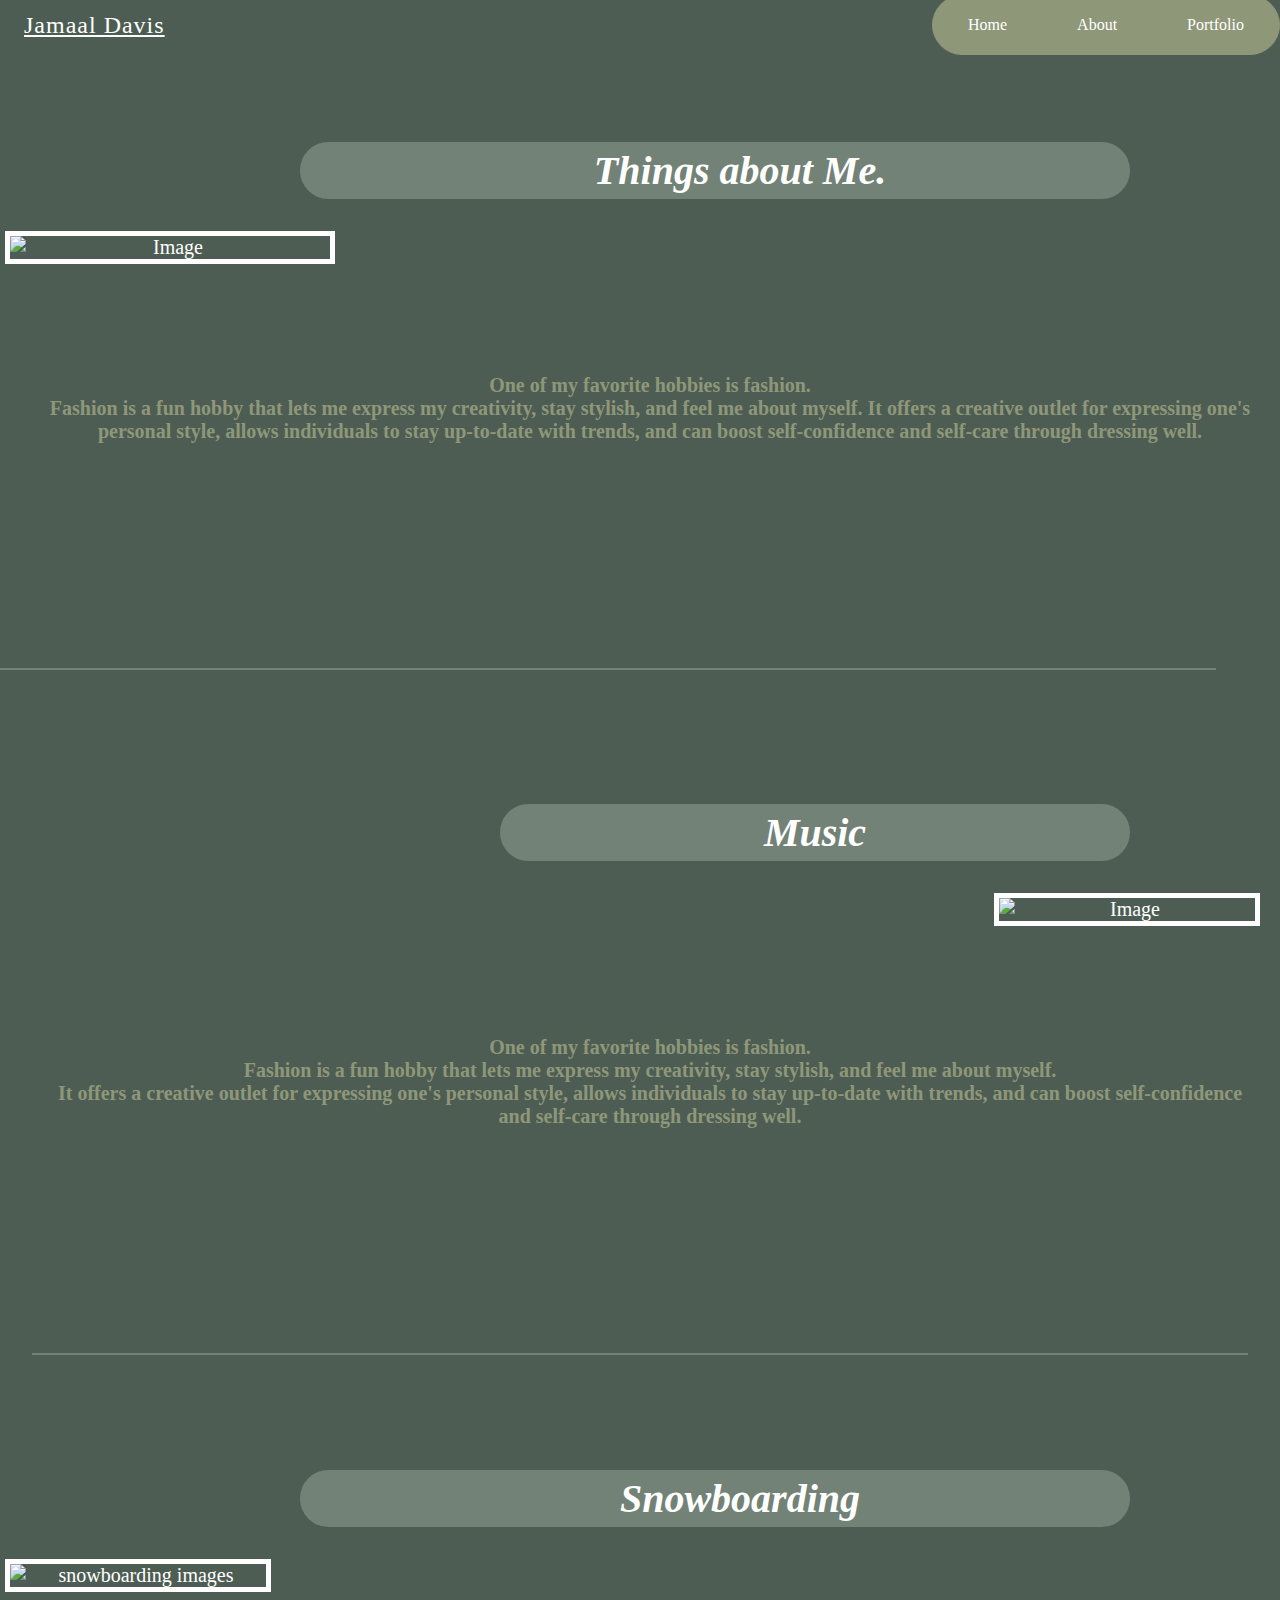
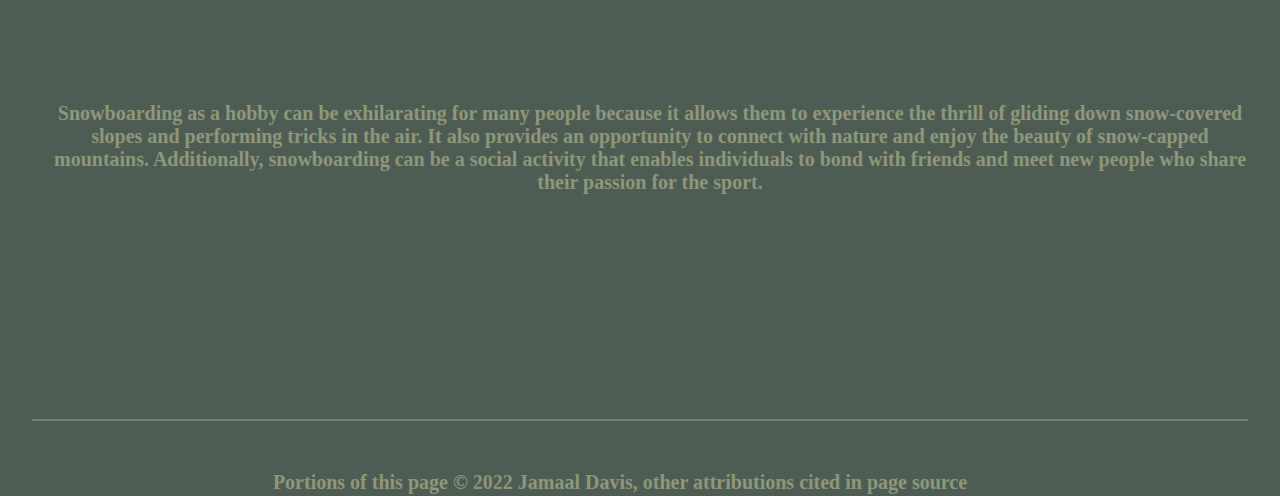
==== Personal Website/about.html @ fb7df97b "updated styling for about and home page" ====
<!DOCTYPE html>
<html lang="en">
<head>
    <meta charset="UTF-8">
    <meta http-equiv="X-UA-Compatible" content="IE=edge">
    <meta name="viewport" content="width=device-width, initial-scale=1.0">
    <title>About</title>
    <link rel="stylesheet" href="style.css" />
    <link rel="script" href="script.js" />
</head>
<body>
  <header>
    <a href="index.html" class="heading">Jamaal Davis</a>
    <ul class="navigation">
      <li><a href="index.html">Home</a></li>
      <li><a href="about.html">About</a></li>
      <li><a href="portfolio.html">Portfolio</a></li>
    </ul>
  </header>

    <div class="main-text2">
        <h1 class="sub-text2">Things about Me. </h1>
        <img class ="img-container" src="https://i.pinimg.com/originals/e5/93/83/e59383ae2b6006868f0dc5aee20bf686.jpg" alt="Image">
        <!-- -->
        <div class="text"> 
          <p>
          One of my favorite hobbies is fashion. <br>
          Fashion is a fun hobby that lets me express my creativity, stay stylish, and feel me about myself.
          It offers a creative outlet for expressing one's personal style, allows individuals to stay up-to-date with trends, and can boost self-confidence and self-care through dressing well.
        </p>
     </div>
    </div>
    
    <span class="divider-line"></span>
     <div class="main-text2">
      <h1 class="sub-text3"> Music </h1>
      <img class ="img-container2" src="https://media.discordapp.net/attachments/826546280166588486/1090261938275102720/album-chart-5w-5h-Weekly-souljajamaal_png.png?width=463&height=463" alt="Image">
      <div class="text"> 
      <p>
        One of my favorite hobbies is fashion. <br>
        Fashion is a fun hobby that lets me express my creativity, stay stylish, and feel me about myself.  <br>
        It offers a creative outlet for expressing one's personal style, allows individuals to stay up-to-date with trends, and can boost self-confidence and self-care through dressing well.
      </p>
   </div>
   
   <span class="divider-line"></span>
   <div class="main-text2">
    <h1 class="sub-text2"> Snowboarding </h1>
    <img class ="img-container3" src="https://external-content.duckduckgo.com/iu/?u=http%3A%2F%2F3.bp.blogspot.com%2F_gfXupHOEhH0%2FTOb10lYzx1I%2FAAAAAAAAS3E%2F4TLBXZyETDc%2Fs1600%2Fsnowboarding-wallpaper-9.jpg&f=1&nofb=1&ipt=c973ffe6fd06190e973aef5241302ad293e91ad05a2ddcd997b6fa8f48caac5e&ipo=images" alt="snowboarding images">
    <div class="text"> 
    <p>
      Snowboarding as a hobby can be exhilarating for many people because it allows them to experience the thrill of gliding down snow-covered slopes and performing tricks in the air. It also provides an opportunity to connect with nature and enjoy the beauty of snow-capped mountains. Additionally, snowboarding can be a social activity that enables individuals to bond with friends and meet new people who share their passion for the sport. 
    </p>
 </div>
 <span class="divider-line"></span>

      <div class="footer">
        <p>
          Portions of this page © 2022 Jamaal Davis, other attributions cited in
          page source
        </p>
        <div class="nav-footer">
          <a href="https://github.com/gulch2k" target="_blank">
            <ion-icon name="logo-github"></ion-icon
          ></a>
          <a
            href="https://www.linkedin.com/in/jamaal-davis-36a4461bb/"
            target="_blank"
          >
            <ion-icon name="logo-linkedin"></ion-icon
          ></a>
        </div>
      </div>
  
      <script
        type="module"
        src="https://unpkg.com/ionicons@7.1.0/dist/ionicons/ionicons.esm.js"
      ></script>
      <script
        nomodule
        src="https://unpkg.com/ionicons@7.1.0/dist/ionicons/ionicons.js"
      ></script>
</body>
</html>
---- Personal Website/style.css ----
html, body {
    background-color: #4d5d53;
    height: 100%;
    margin: 0;
    padding-top: 1em;

}

p {
    padding: 25px;
    display: flex;
    margin: 1em;
    margin-inline-start:0px;
    margin-inline-end: 0px;
    color: #8f9779;
    text-align: center;
    justify-content: center;
    font-weight: bold;

}


.content-container {
    min-height:calc(100%-60px);
    margin: 1em 0 1em 0;
    padding: 1em;
    position: static;
    text-align: center;
    justify-content: center;
    border-radius: 1em;
    border-color: black;
    text-align: center;
}

header {
    top: 0;
    left: 0;
    right: 0;
    height: 50px;
    position: absolute;
    display: flex;
    justify-content: space-between;
    align-items: center;
}

header .heading {
    color: white;
    font-weight: 700px;
    font-size: 1.5em;
    letter-spacing: 1px;
    margin: 1em;
    

}

header ul {
   display: flex;
   justify-content: center;
   text-align: center;
   background-color: #8f9779;
   border: solid 1px #8f9779;
   border-radius: 40px;
   margin-top: 1em;
   padding-left: 0;

}


header ul li {
    list-style: none;
    margin-left: 20px;
    margin: 20px 20px;
    font-size: 1em;
}

header ul li a {
    color: white;
    text-decoration: none;
    padding: 3px 15px;
    border-radius: 4px;
    top: -30px;
}

header ul li a:hover,
header ul li a.active {
    background:#fff;
    color:#2b1055;
}




.main-text {
    margin-top: 10%;
    text-align: center;
    position: static;
    display; fixed;
}

.main-text h1 {
    font-size: 3em;
    font-weight: 300;
    margin-block: ;
    
}

.sub-text {
    margin-left: 150px;
    font-size: 2em;
    font-weight: 600;
    color:white;
}

.footer {
    text-align: center;
    height:60px; /* height of the footer */
    position: static;
    width: 100%;
    bottom: 0;
    display: flex;
    justify-content: center;
}

.nav-footer {
    text-align: center;
    display: flex;
    justify-content: center;
    padding-top: 38px; /* padding of the footer */ 
   
}

.nav-footer a {
    color: white;
    font-size: 1.5em; 
    padding: 0 10px;
    display: inline-block;

}

.nav-footer a:hover,
.nav-footer a.active {
    color: #2b1055;
}

.nav-footer:hover {
    color: #3333;
}

img {
    float: left;
    margin: 5px;
    height: 100%;
   object-fit: cover;
   margin-right: 20px;
}

.img-container {
    justify-content: center;
    border: 5px solid;
    width: 25%;
    display: flex;
}

.img-container2 {
    border: 5px solid;
    width:20%;
    overflow: hidden;
    display: flex;
    float: right;
    clear: right;

}

.img-container3 {
    border: 5px solid;
    width:20%;
    overflow: hidden;
    display: flex;
    float: left;
    clear: right;
}

.text {
    margin: 0;
    font-size: 20px;
    padding-left: 20px;
    color:#fff;
    margin: 150px auto;
}

.main-text2 { 
    text-align: center;
    position: static;
    display: block;
    font-size: 20px;
    color:#fff;
}

.sub-text2 {
    margin-top: 110px;
    margin-left: 300px;
    margin-right:150px;
    border: 5px solid #738276;
    background-color: #738276;
    border-radius: 40px;
    font-size: 2em;
    font-weight: 600;
    color:white;
    display: flex;
    justify-content: center;
    align-items: center;
    font-style: italic;
    padding-left: 50px;
}

.sub-text3 {
    font-style: italic;
    margin-top: 130px;
    margin-left: 500px;
    margin-right: 150px;
    border: 5px solid #738276;
    background-color: #738276;
    border-radius: 40px;
    color:white;
    display: block;
    justify-content: center;

}

.divider-line {
    margin-top: 50px;
    padding: 0;
    width: 95vmax;
    height:2px;
    background-color: #738276;
    display: inline-block;

}

.divider-line2 {
    margin-top: 50px;
    padding: 0;
    width: 95vmax;
    height:2px;
    background-color: #738276;
    display: inline-block;

}

.divider-line3 {
    margin-top: 50px;
    padding: 0;
    width: 95vmax;
    height:2px;
    background-color: #738276;
    display: inline-block;

}

.quote {
    font-size: 20px;
    font-weight: 600;
    color:white;
    margin: 20px auto;
    display: flex;
    justify-content: center;
}



/* image styling for wip signs */
.img-container4 {
    object-fit: cover;
    flex-direction: row;
    flex: 1;
    justify-content: center;
    width: 25%;
    overflow: hidden;
    display: flex;
    flex-basis: 40%;
}

.img-container5 {
    width:20%;
    overflow: hidden;
    display: flex;
    float: right;
    clear: right;

}

.img-container6 {
    width:20%;
    overflow: hidden;
    display: flex;
    float: left;
    clear: right;
}
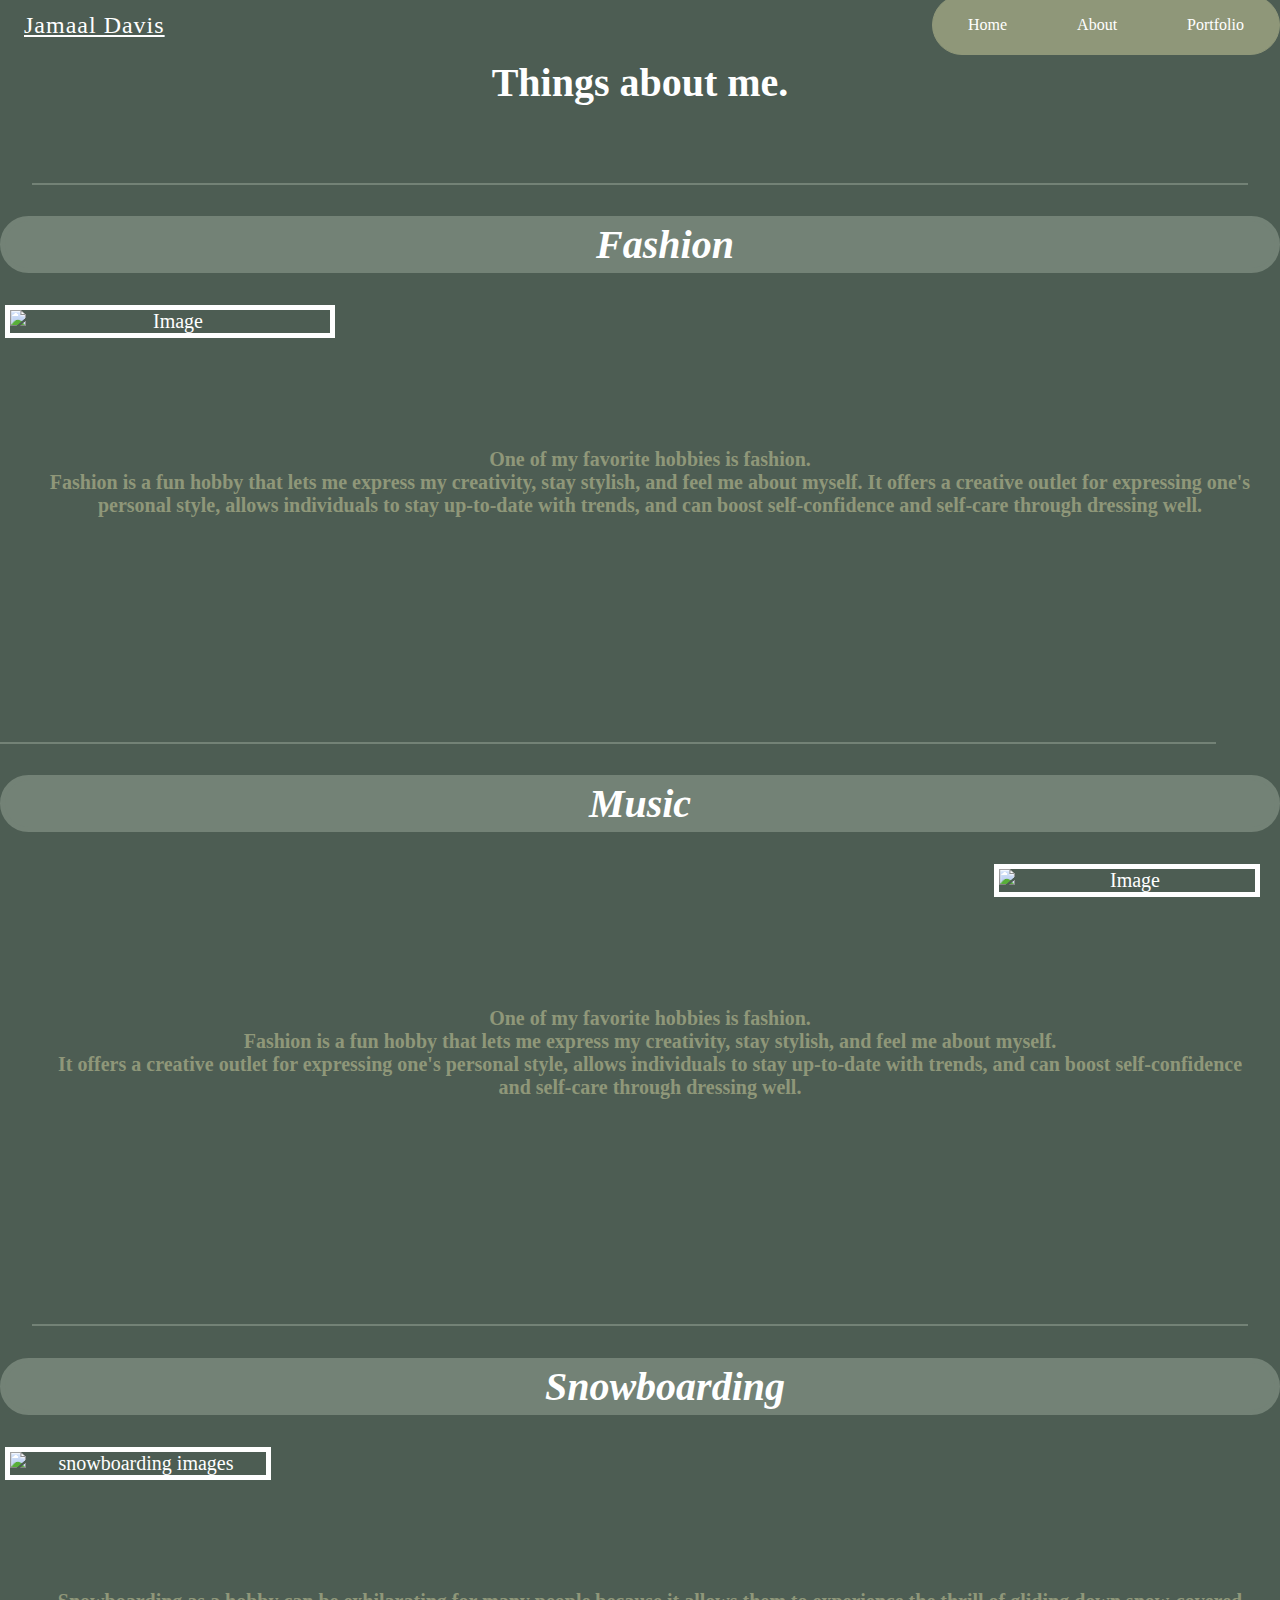
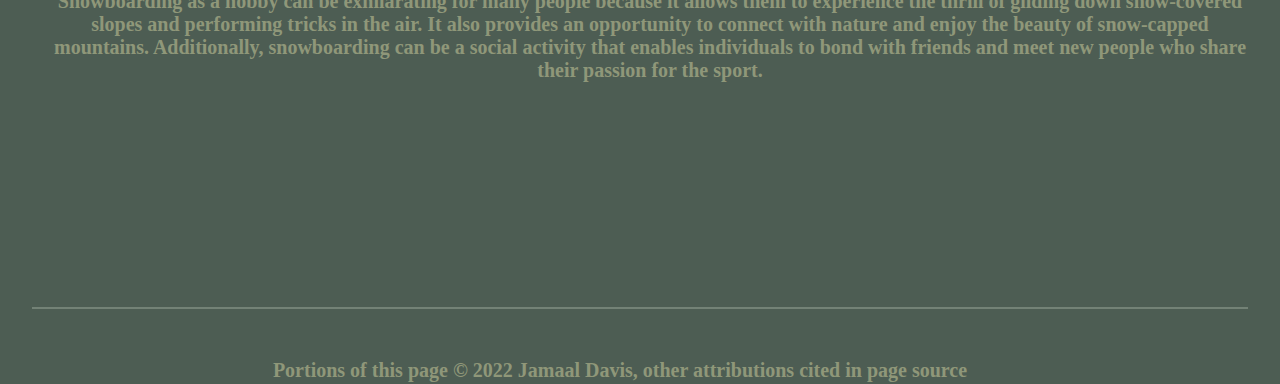
==== commit a11c0946: "updating content and styling on the about,index,style pages" ====
--- a/Personal Website/about.html
+++ b/Personal Website/about.html
@@ -19,7 +19,9 @@
   </header>
 
     <div class="main-text2">
-        <h1 class="sub-text2">Things about Me. </h1>
+      <h1> Things about me.  </h1>
+      <span class="divider-line"></span>
+        <h1 class="sub-text2">Fashion </h1>
         <img class ="img-container" src="https://i.pinimg.com/originals/e5/93/83/e59383ae2b6006868f0dc5aee20bf686.jpg" alt="Image">
         <!-- -->
         <div class="text"> 
--- a/Personal Website/style.css
+++ b/Personal Website/style.css
@@ -94,21 +94,43 @@
     margin-top: 10%;
     text-align: center;
     position: static;
-    display; fixed;
+    display: fixed;
 }
 
 .main-text h1 {
     font-size: 3em;
     font-weight: 300;
-    margin-block: ;
-    
 }
 
 .sub-text {
-    margin-left: 150px;
     font-size: 2em;
     font-weight: 600;
     color:white;
+}
+
+.sub-text2 {
+    border: 5px solid #738276;
+    background-color: #738276;
+    border-radius: 40px;
+    font-size: 2em;
+    font-weight: 600;
+    color:white;
+    display: flex;
+    justify-content: center;
+    align-items: center;
+    font-style: italic;
+    padding-left: 50px;
+}
+
+.sub-text3 {
+    font-style: italic;
+    border: 5px solid #738276;
+    background-color: #738276;
+    border-radius: 40px;
+    color:white;
+    display: block;
+    justify-content: center;
+
 }
 
 .footer {
@@ -180,6 +202,37 @@
     clear: right;
 }
 
+/* image styling for wip signs */
+.img-container4 {
+    object-fit: cover;
+    flex-direction: row;
+    flex: 1;
+    justify-content: center;
+    width: 25%;
+    overflow: hidden;
+    display: flex;
+    flex-basis: 40%;
+}
+
+/* image styling for wip signs */
+.img-container5 {
+    width:20%;
+    overflow: hidden;
+    display: flex;
+    float: right;
+    clear: right;
+
+}
+
+/* image styling for wip signs */
+.img-container6 {
+    width:20%;
+    overflow: hidden;
+    display: flex;
+    float: left;
+    clear: right;
+}
+
 .text {
     margin: 0;
     font-size: 20px;
@@ -196,36 +249,7 @@
     color:#fff;
 }
 
-.sub-text2 {
-    margin-top: 110px;
-    margin-left: 300px;
-    margin-right:150px;
-    border: 5px solid #738276;
-    background-color: #738276;
-    border-radius: 40px;
-    font-size: 2em;
-    font-weight: 600;
-    color:white;
-    display: flex;
-    justify-content: center;
-    align-items: center;
-    font-style: italic;
-    padding-left: 50px;
-}
-
-.sub-text3 {
-    font-style: italic;
-    margin-top: 130px;
-    margin-left: 500px;
-    margin-right: 150px;
-    border: 5px solid #738276;
-    background-color: #738276;
-    border-radius: 40px;
-    color:white;
-    display: block;
-    justify-content: center;
-
-}
+
 
 .divider-line {
     margin-top: 50px;
@@ -268,31 +292,3 @@
 
 
 
-/* image styling for wip signs */
-.img-container4 {
-    object-fit: cover;
-    flex-direction: row;
-    flex: 1;
-    justify-content: center;
-    width: 25%;
-    overflow: hidden;
-    display: flex;
-    flex-basis: 40%;
-}
-
-.img-container5 {
-    width:20%;
-    overflow: hidden;
-    display: flex;
-    float: right;
-    clear: right;
-
-}
-
-.img-container6 {
-    width:20%;
-    overflow: hidden;
-    display: flex;
-    float: left;
-    clear: right;
-}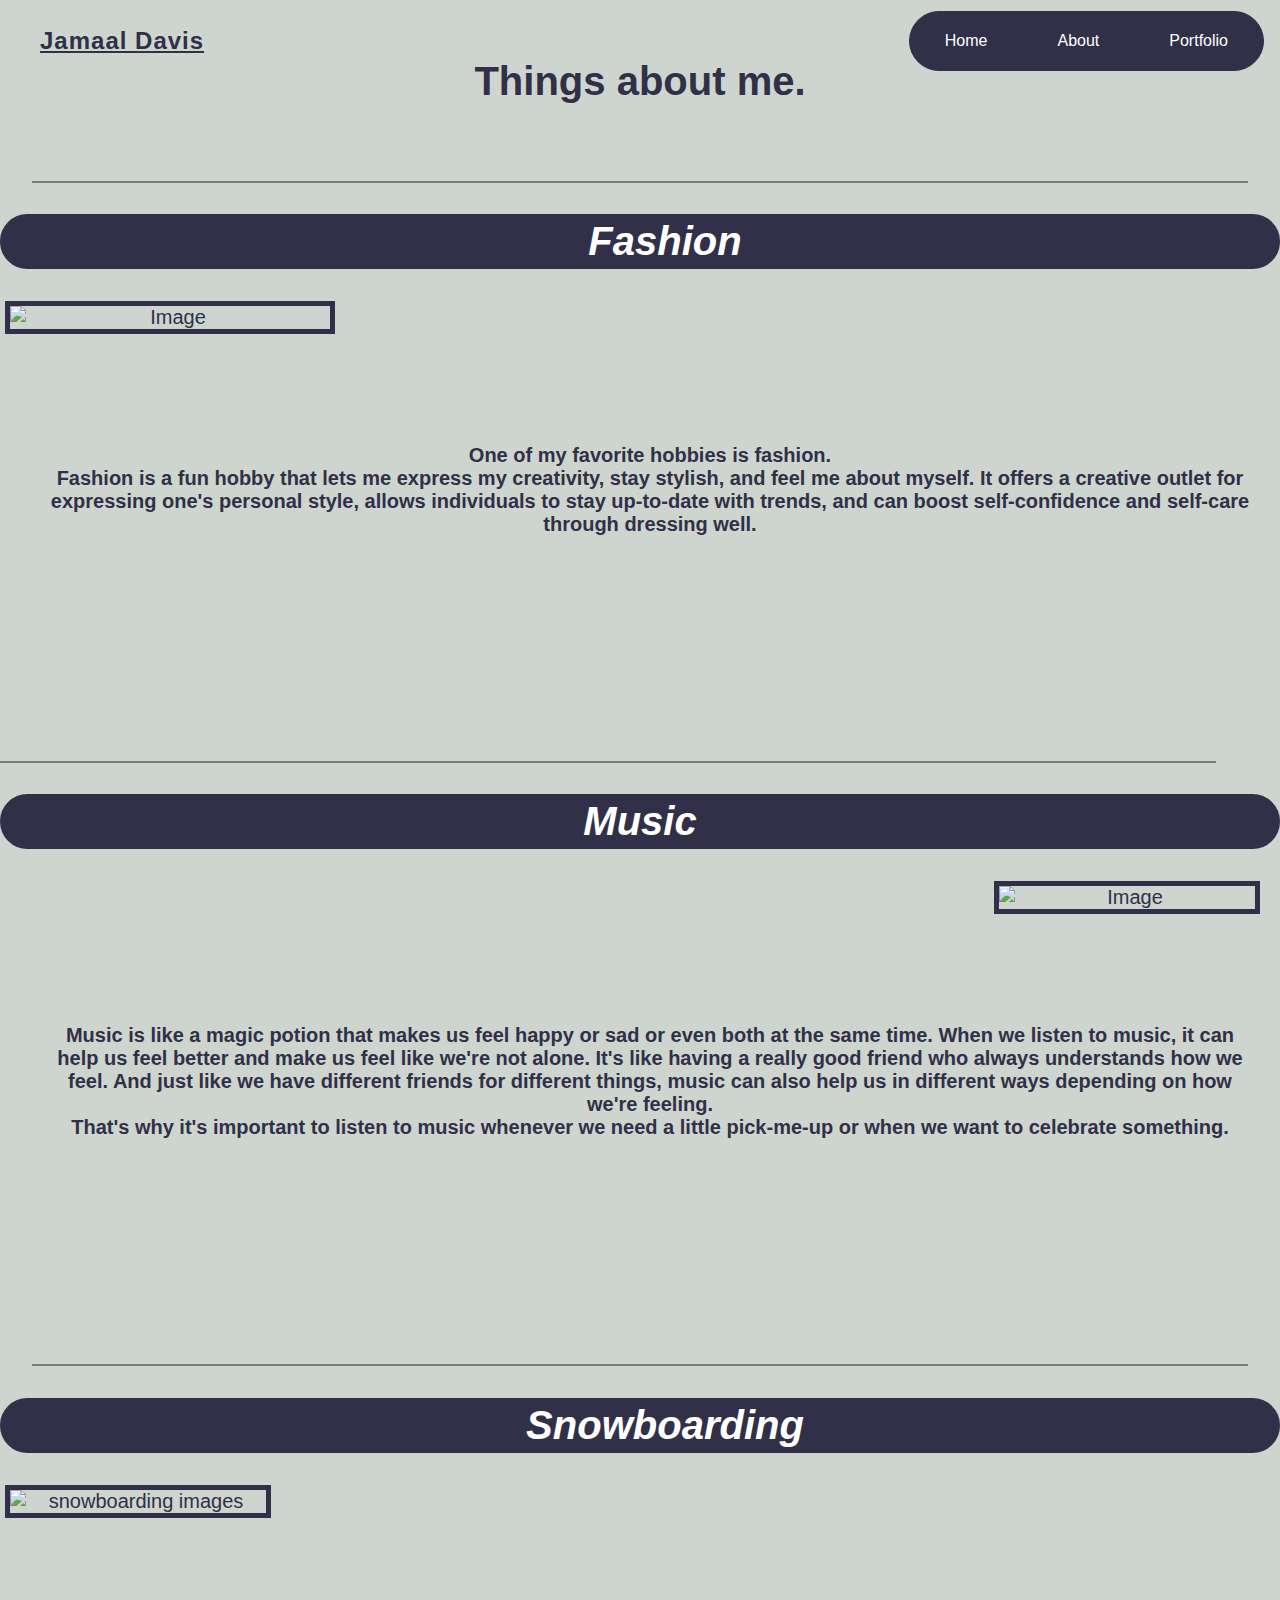
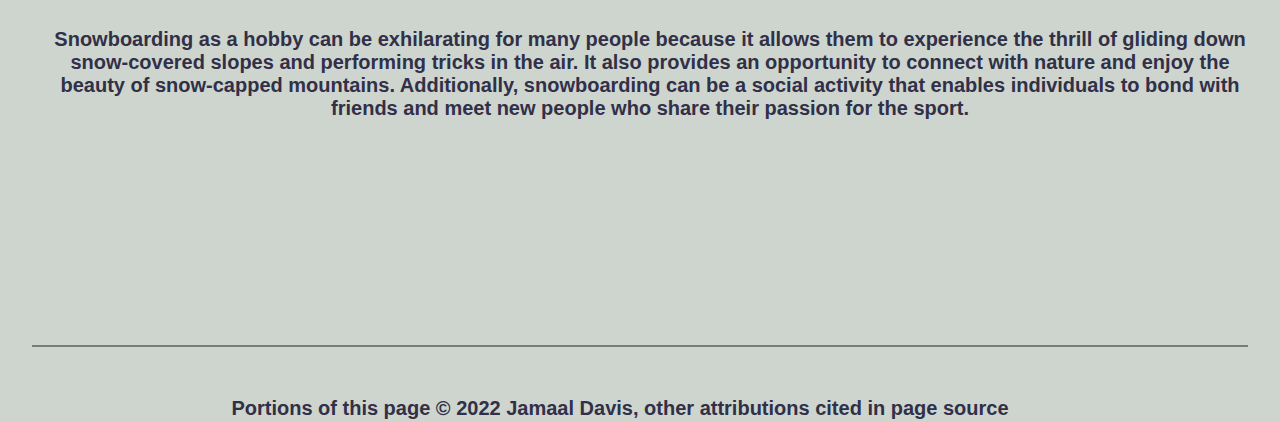
==== commit 7ec27ba7: "updating styling and added new contet for music about page" ====
--- a/Personal Website/about.html
+++ b/Personal Website/about.html
@@ -6,7 +6,6 @@
     <meta name="viewport" content="width=device-width, initial-scale=1.0">
     <title>About</title>
     <link rel="stylesheet" href="style.css" />
-    <link rel="script" href="script.js" />
 </head>
 <body>
   <header>
@@ -39,9 +38,8 @@
       <img class ="img-container2" src="https://media.discordapp.net/attachments/826546280166588486/1090261938275102720/album-chart-5w-5h-Weekly-souljajamaal_png.png?width=463&height=463" alt="Image">
       <div class="text"> 
       <p>
-        One of my favorite hobbies is fashion. <br>
-        Fashion is a fun hobby that lets me express my creativity, stay stylish, and feel me about myself.  <br>
-        It offers a creative outlet for expressing one's personal style, allows individuals to stay up-to-date with trends, and can boost self-confidence and self-care through dressing well.
+        Music is like a magic potion that makes us feel happy or sad or even both at the same time. When we listen to music, it can help us feel better and make us feel like we're not alone. It's like having a really good friend who always understands how we feel. And just like we have different friends for different things, music can also help us in different ways depending on how we're feeling. <br>
+        That's why it's important to listen to music whenever we need a little pick-me-up or when we want to celebrate something.
       </p>
    </div>
    
--- a/Personal Website/style.css
+++ b/Personal Website/style.css
@@ -1,24 +1,20 @@
 html, body {
-    background-color: #4d5d53;
+    background-color: #ced5ce;
     height: 100%;
     margin: 0;
     padding-top: 1em;
+    font-family: Arial, sans-serif;
+    font-size: 1rem;
 
 }
 
 p {
     padding: 25px;
-    display: flex;
-    margin: 1em;
-    margin-inline-start:0px;
-    margin-inline-end: 0px;
-    color: #8f9779;
-    text-align: center;
-    justify-content: center;
+    color: #313048;
+    text-align: center;
     font-weight: bold;
 
 }
-
 
 .content-container {
     min-height:calc(100%-60px);
@@ -32,20 +28,23 @@
     text-align: center;
 }
 
+
+
 header {
+    padding: 1rem;
+    height: 50px;
+    position: absolute;
     top: 0;
     left: 0;
     right: 0;
-    height: 50px;
-    position: absolute;
     display: flex;
     justify-content: space-between;
     align-items: center;
 }
 
 header .heading {
-    color: white;
-    font-weight: 700px;
+    color: #313048;
+    font-weight: bold;
     font-size: 1.5em;
     letter-spacing: 1px;
     margin: 1em;
@@ -57,8 +56,8 @@
    display: flex;
    justify-content: center;
    text-align: center;
-   background-color: #8f9779;
-   border: solid 1px #8f9779;
+   background-color: #313048;
+   border: solid 1px #313048;
    border-radius: 40px;
    margin-top: 1em;
    padding-left: 0;
@@ -87,9 +86,6 @@
     color:#2b1055;
 }
 
-
-
-
 .main-text {
     margin-top: 10%;
     text-align: center;
@@ -105,12 +101,12 @@
 .sub-text {
     font-size: 2em;
     font-weight: 600;
-    color:white;
+    color:#313048;
 }
 
 .sub-text2 {
-    border: 5px solid #738276;
-    background-color: #738276;
+    border: 5px solid #313048;
+    background-color: #313048;
     border-radius: 40px;
     font-size: 2em;
     font-weight: 600;
@@ -124,8 +120,8 @@
 
 .sub-text3 {
     font-style: italic;
-    border: 5px solid #738276;
-    background-color: #738276;
+    border: 5px solid #313048;
+    background-color: #313048;
     border-radius: 40px;
     color:white;
     display: block;
@@ -148,11 +144,11 @@
     display: flex;
     justify-content: center;
     padding-top: 38px; /* padding of the footer */ 
-   
+
 }
 
 .nav-footer a {
-    color: white;
+    color: #313048;
     font-size: 1.5em; 
     padding: 0 10px;
     display: inline-block;
@@ -161,11 +157,7 @@
 
 .nav-footer a:hover,
 .nav-footer a.active {
-    color: #2b1055;
-}
-
-.nav-footer:hover {
-    color: #3333;
+    color: white;
 }
 
 img {
@@ -237,7 +229,7 @@
     margin: 0;
     font-size: 20px;
     padding-left: 20px;
-    color:#fff;
+    color:#313048;;
     margin: 150px auto;
 }
 
@@ -246,7 +238,7 @@
     position: static;
     display: block;
     font-size: 20px;
-    color:#fff;
+    color:#313048;
 }
 
 
@@ -284,7 +276,7 @@
 .quote {
     font-size: 20px;
     font-weight: 600;
-    color:white;
+    color:#313048;
     margin: 20px auto;
     display: flex;
     justify-content: center;
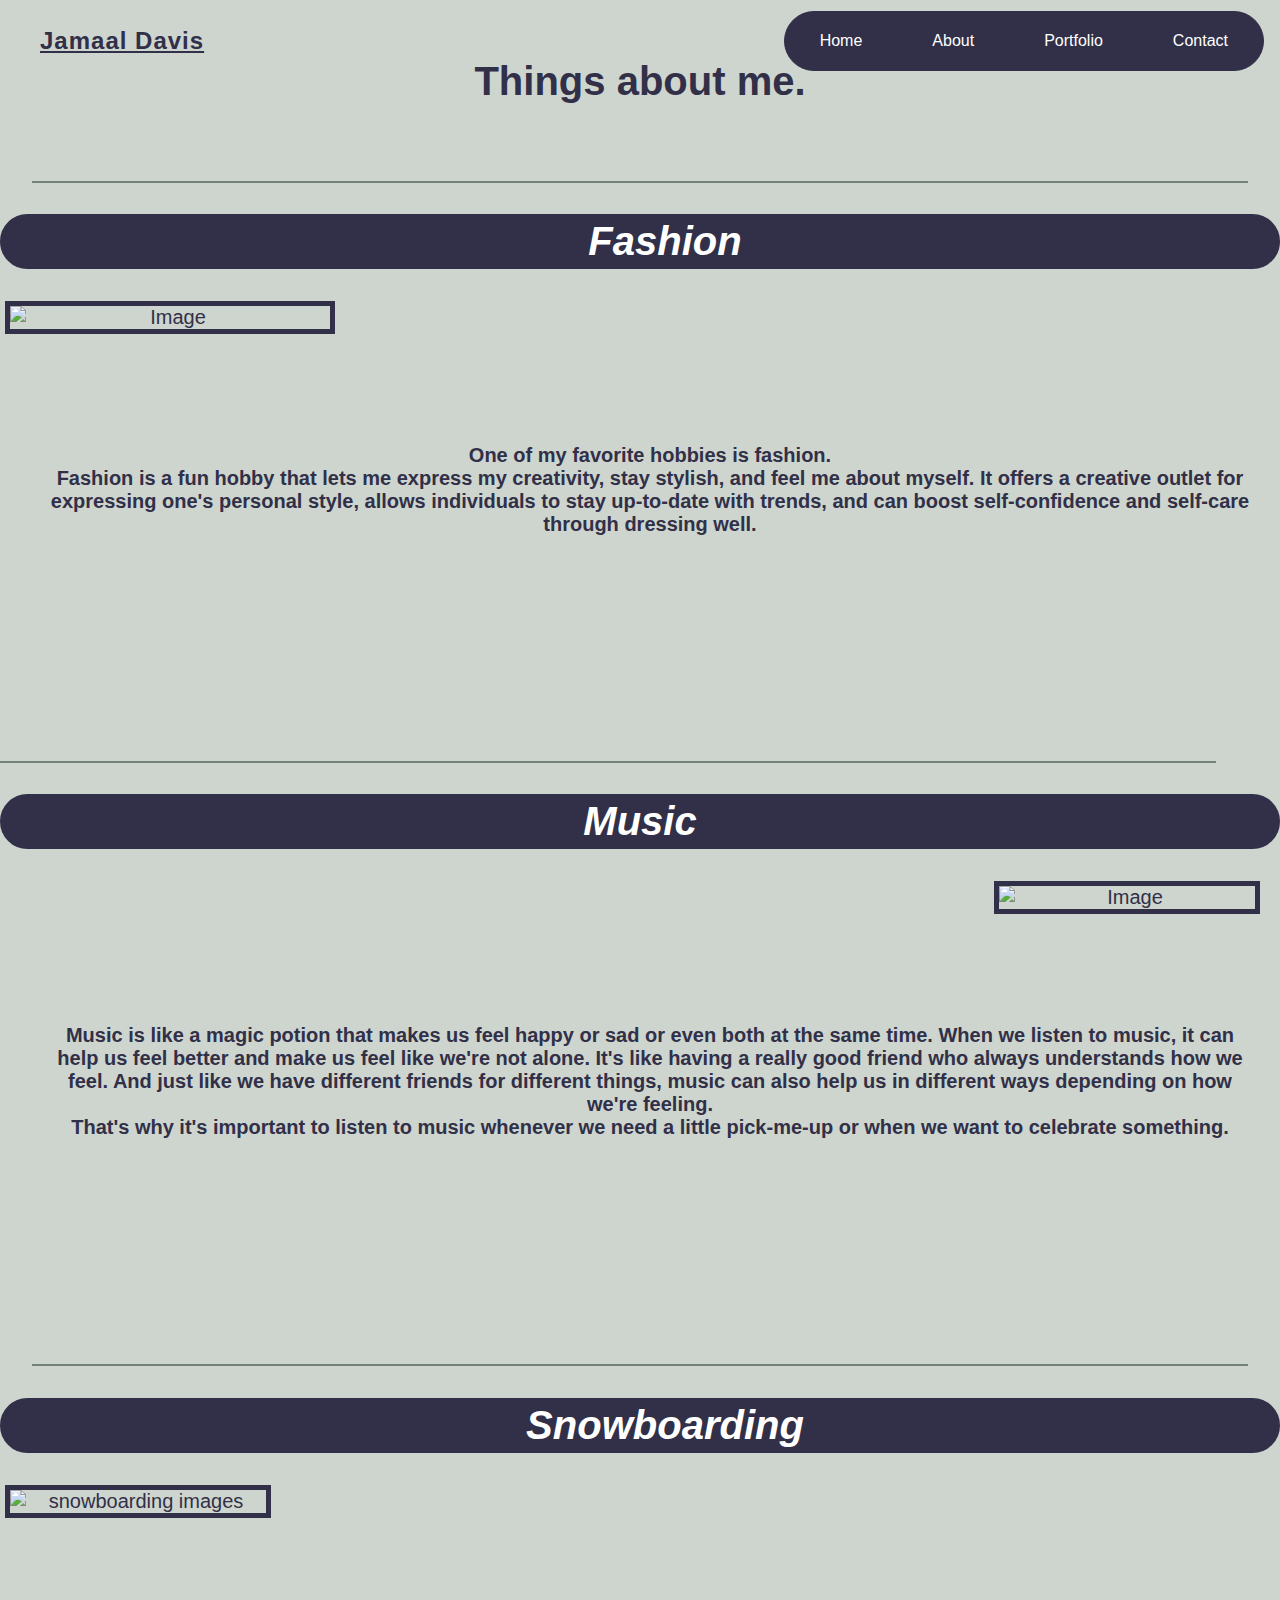
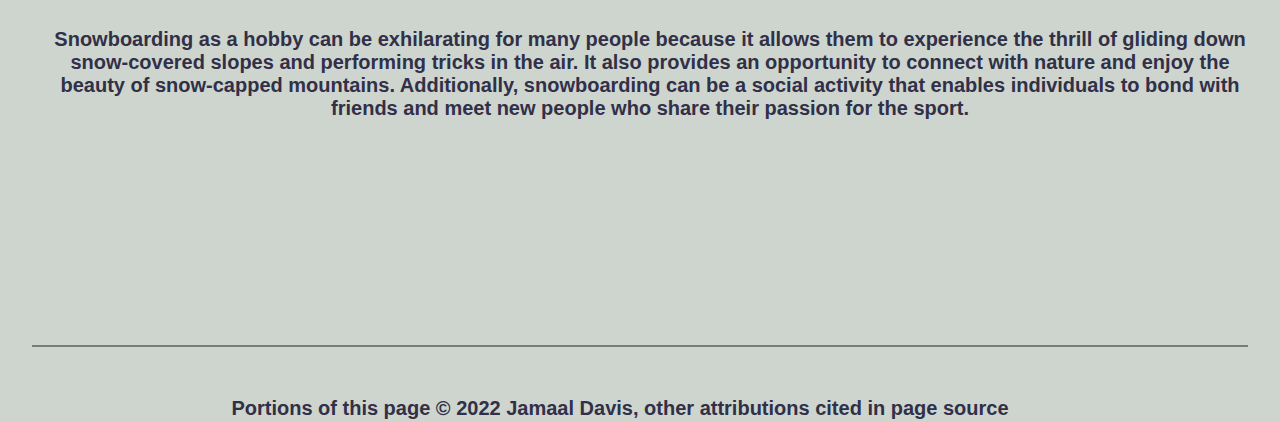
==== commit e101423d: "updating styling for all pages, added a contact button in nav bar, added styling to the form" ====
--- a/Personal Website/about.html
+++ b/Personal Website/about.html
@@ -14,6 +14,7 @@
       <li><a href="index.html">Home</a></li>
       <li><a href="about.html">About</a></li>
       <li><a href="portfolio.html">Portfolio</a></li>
+      <li><a href="contact.html">Contact</a></li>
     </ul>
   </header>
 
--- a/Personal Website/style.css
+++ b/Personal Website/style.css
@@ -282,5 +282,21 @@
     justify-content: center;
 }
 
-
-
+form {
+    margin-left: 50%
+    align-items: center;
+    justify-content: center;
+    display: grid;
+    max-width: 50%;
+}
+
+.contact-Header {
+    align-items: center;
+    justify-content: center;
+    display: flex;
+    margin-top: 50px;
+    margin-left: 20px;
+    
+}
+
+
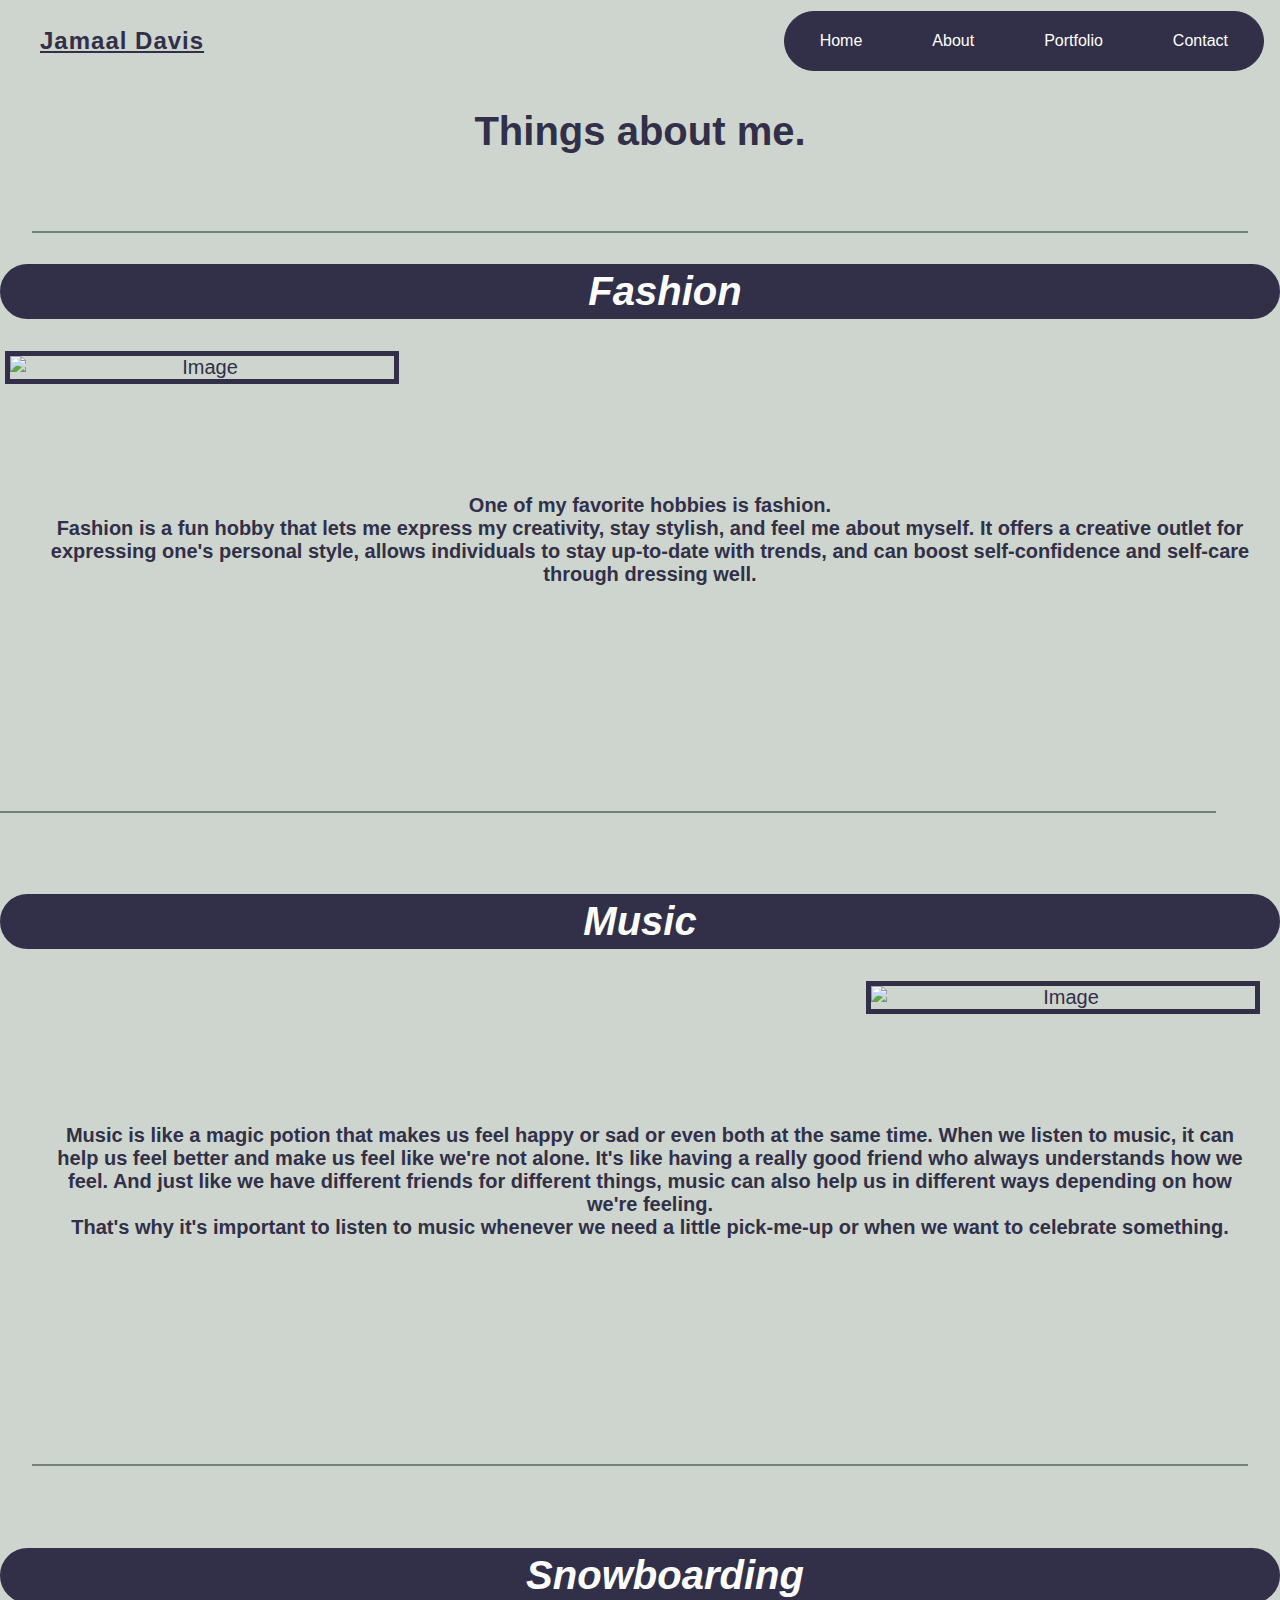
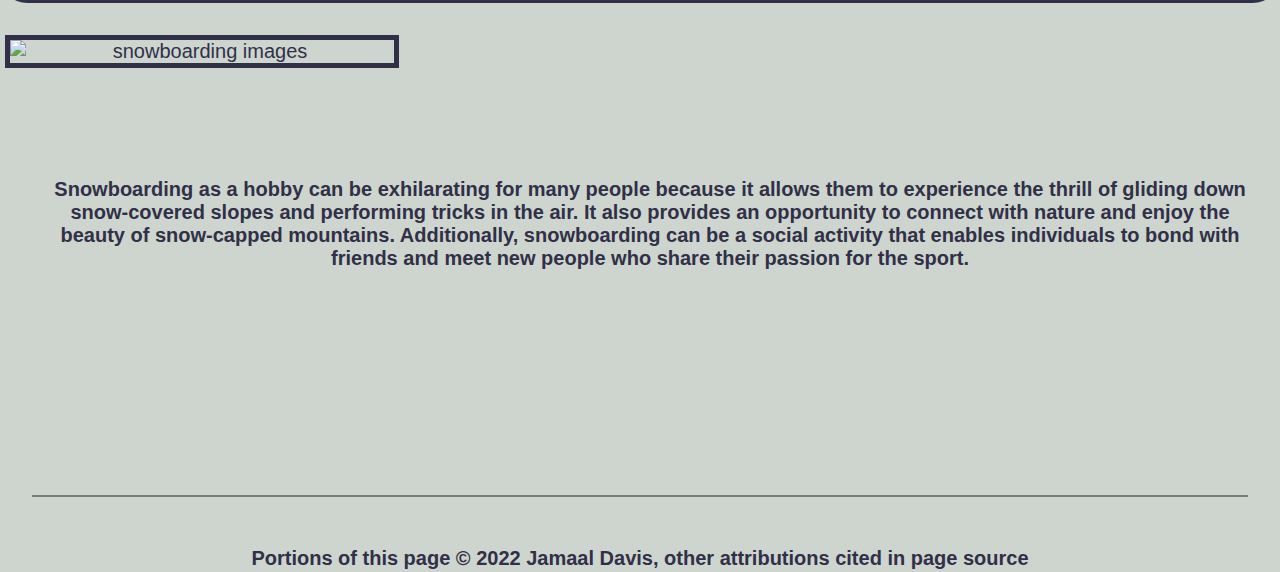
==== commit 01074005: "updating media queries styling" ====
--- a/Personal Website/about.html
+++ b/Personal Website/about.html
@@ -55,11 +55,10 @@
  </div>
  <span class="divider-line"></span>
 
-      <div class="footer">
-        <p>
+      <div class="footer-container">
+        <p class="footer-text">
           Portions of this page © 2022 Jamaal Davis, other attributions cited in
-          page source
-        </p>
+          page source</p>
         <div class="nav-footer">
           <a href="https://github.com/gulch2k" target="_blank">
             <ion-icon name="logo-github"></ion-icon
--- a/Personal Website/style.css
+++ b/Personal Website/style.css
@@ -1,302 +1,358 @@
-html, body {
-    background-color: #ced5ce;
-    height: 100%;
-    margin: 0;
-    padding-top: 1em;
-    font-family: Arial, sans-serif;
-    font-size: 1rem;
-
+html,
+body {
+  background-color: #ced5ce;
+  height: 100%;
+  padding: 0;
+  margin: 0;
+  padding-top: 1em;
+  font-family: Arial, sans-serif;
+  font-size: 1rem;
 }
 
 p {
-    padding: 25px;
-    color: #313048;
-    text-align: center;
-    font-weight: bold;
-
+  
+  padding: 25px;
+  color: #313048;
+  text-align: center;
+  font-weight: bold;
 }
 
 .content-container {
-    min-height:calc(100%-60px);
-    margin: 1em 0 1em 0;
-    padding: 1em;
-    position: static;
-    text-align: center;
-    justify-content: center;
-    border-radius: 1em;
-    border-color: black;
-    text-align: center;
-}
-
-
+  min-height: calc(100%-60px);
+  margin: 1em 0 1em 0;
+  padding: 1em;
+  position: static;
+  text-align: center;
+  justify-content: center;
+  border-radius: 1em;
+  border-color: black;
+  text-align: center;
+}
 
 header {
-    padding: 1rem;
-    height: 50px;
-    position: absolute;
-    top: 0;
-    left: 0;
-    right: 0;
-    display: flex;
-    justify-content: space-between;
-    align-items: center;
+  padding: 1rem;
+  height: 50px;
+  position: absolute;
+  top: 0;
+  left: 0;
+  right: 0;
+  display: flex;
+  justify-content: space-between;
+  align-items: center;
 }
 
 header .heading {
-    color: #313048;
-    font-weight: bold;
-    font-size: 1.5em;
-    letter-spacing: 1px;
-    margin: 1em;
-    
-
+  color: #313048;
+  font-weight: bold;
+  font-size: 1.5em;
+  letter-spacing: 1px;
+  margin: 1em;
 }
 
 header ul {
-   display: flex;
-   justify-content: center;
-   text-align: center;
-   background-color: #313048;
-   border: solid 1px #313048;
-   border-radius: 40px;
-   margin-top: 1em;
-   padding-left: 0;
-
-}
-
+  display: flex;
+  justify-content: center;
+  text-align: center;
+  background-color: #313048;
+  border: solid 1px #313048;
+  border-radius: 40px;
+  margin-top: 1em;
+  padding-left: 0;
+}
 
 header ul li {
-    list-style: none;
-    margin-left: 20px;
-    margin: 20px 20px;
-    font-size: 1em;
+  list-style: none;
+  margin-left: 20px;
+  margin: 20px 20px;
+  font-size: 1em;
 }
 
 header ul li a {
-    color: white;
-    text-decoration: none;
-    padding: 3px 15px;
-    border-radius: 4px;
-    top: -30px;
+  color: white;
+  text-decoration: none;
+  padding: 3px 15px;
+  border-radius: 4px;
+  top: -30px;
 }
 
 header ul li a:hover,
 header ul li a.active {
-    background:#fff;
-    color:#2b1055;
+  background: #fff;
+  color: #2b1055;
 }
 
 .main-text {
-    margin-top: 10%;
-    text-align: center;
-    position: static;
-    display: fixed;
+  margin-top: 10%;
+  text-align: center;
+  position: static;
+  display: fixed;
 }
 
 .main-text h1 {
-    font-size: 3em;
-    font-weight: 300;
+  font-size: 3em;
+  font-weight: 300;
 }
 
 .sub-text {
-    font-size: 2em;
-    font-weight: 600;
-    color:#313048;
+  font-size: 2em;
+  font-weight: 600;
+  color: #313048;
 }
 
 .sub-text2 {
-    border: 5px solid #313048;
-    background-color: #313048;
-    border-radius: 40px;
-    font-size: 2em;
-    font-weight: 600;
-    color:white;
-    display: flex;
-    justify-content: center;
-    align-items: center;
-    font-style: italic;
-    padding-left: 50px;
+  border: 5px solid #313048;
+  background-color: #313048;
+  border-radius: 40px;
+  font-size: 2em;
+  font-weight: 600;
+  color: white;
+  display: flex;
+  justify-content: center;
+  align-items: center;
+  font-style: italic;
+  padding-left: 50px;
 }
 
 .sub-text3 {
-    font-style: italic;
-    border: 5px solid #313048;
-    background-color: #313048;
-    border-radius: 40px;
-    color:white;
-    display: block;
-    justify-content: center;
-
-}
-
-.footer {
-    text-align: center;
-    height:60px; /* height of the footer */
-    position: static;
-    width: 100%;
-    bottom: 0;
-    display: flex;
-    justify-content: center;
+  font-style: italic;
+  border: 5px solid #313048;
+  background-color: #313048;
+  border-radius: 40px;
+  color: white;
+  display: block;
+  justify-content: center;
+}
+
+.footer-container {
+  text-align: center;
+  height: 60px; /* height of the footer */
+  position: static;
+  width: 100%;
+  bottom: 0;
+  display: flex;
+  justify-content: center;
 }
 
 .nav-footer {
-    text-align: center;
-    display: flex;
-    justify-content: center;
-    padding-top: 38px; /* padding of the footer */ 
-
+  text-align: center;
+  display: flex;
+  justify-content: center;
+  padding-top: 38px; /* padding of the footer */
 }
 
 .nav-footer a {
-    color: #313048;
-    font-size: 1.5em; 
-    padding: 0 10px;
-    display: inline-block;
-
+  color: #313048;
+  font-size: 1.5em;
+  padding: 0 10px;
+  display: inline-block;
 }
 
 .nav-footer a:hover,
 .nav-footer a.active {
-    color: white;
+  color: white;
 }
 
 img {
-    float: left;
-    margin: 5px;
-    height: 100%;
-   object-fit: cover;
-   margin-right: 20px;
+  float: left;
+  margin: 5px;
+  height: 100%;
+  object-fit: cover;
+  margin-right: 20px;
 }
 
 .img-container {
-    justify-content: center;
-    border: 5px solid;
-    width: 25%;
-    display: flex;
+    align-items: center;
+  justify-content: center;
+  border: 5px solid;
+  width: 25%;
+  display: flex;
 }
 
 .img-container2 {
-    border: 5px solid;
-    width:20%;
-    overflow: hidden;
-    display: flex;
-    float: right;
-    clear: right;
-
+  border: 5px solid;
+  width: 20%;
+  overflow: hidden;
+  display: flex;
+  float: right;
+  clear: right;
 }
 
 .img-container3 {
-    border: 5px solid;
-    width:20%;
-    overflow: hidden;
-    display: flex;
-    float: left;
-    clear: right;
+  border: 5px solid;
+  width: 20%;
+  overflow: hidden;
+  display: flex;
+  float: left;
+  clear: right;
 }
 
 /* image styling for wip signs */
 .img-container4 {
-    object-fit: cover;
-    flex-direction: row;
-    flex: 1;
-    justify-content: center;
-    width: 25%;
-    overflow: hidden;
-    display: flex;
-    flex-basis: 40%;
+  object-fit: cover;
+  flex-direction: row;
+  flex: 1;
+  justify-content: center;
+  width: 25%;
+  overflow: hidden;
+  display: flex;
+  flex-basis: 40%;
 }
 
 /* image styling for wip signs */
 .img-container5 {
-    width:20%;
-    overflow: hidden;
-    display: flex;
-    float: right;
-    clear: right;
-
+  width: 20%;
+  overflow: hidden;
+  display: flex;
+  float: right;
+  clear: right;
 }
 
 /* image styling for wip signs */
 .img-container6 {
-    width:20%;
-    overflow: hidden;
-    display: flex;
-    float: left;
-    clear: right;
+  width: 20%;
+  overflow: hidden;
+  display: flex;
+  float: left;
+  clear: right;
 }
 
 .text {
-    margin: 0;
-    font-size: 20px;
-    padding-left: 20px;
-    color:#313048;;
-    margin: 150px auto;
-}
-
-.main-text2 { 
-    text-align: center;
-    position: static;
-    display: block;
-    font-size: 20px;
-    color:#313048;
-}
-
-
+  margin: 0;
+  font-size: 20px;
+  padding-left: 20px;
+  color: #313048;
+  margin: 150px auto;
+}
+
+.main-text2 {
+  text-align: center;
+  position: static;
+  display: block;
+  font-size: 20px;
+  color: #313048;
+}
 
 .divider-line {
-    margin-top: 50px;
-    padding: 0;
-    width: 95vmax;
-    height:2px;
-    background-color: #738276;
-    display: inline-block;
-
+  margin-top: 50px;
+  padding: 0;
+  width: 95vmax;
+  height: 2px;
+  background-color: #738276;
+  display: inline-block;
 }
 
 .divider-line2 {
-    margin-top: 50px;
-    padding: 0;
-    width: 95vmax;
-    height:2px;
-    background-color: #738276;
-    display: inline-block;
-
+  margin-top: 50px;
+  padding: 0;
+  width: 95vmax;
+  height: 2px;
+  background-color: #738276;
+  display: inline-block;
 }
 
 .divider-line3 {
-    margin-top: 50px;
-    padding: 0;
-    width: 95vmax;
-    height:2px;
-    background-color: #738276;
-    display: inline-block;
-
+  margin-top: 50px;
+  padding: 0;
+  width: 95vmax;
+  height: 2px;
+  background-color: #738276;
+  display: inline-block;
 }
 
 .quote {
-    font-size: 20px;
-    font-weight: 600;
-    color:#313048;
-    margin: 20px auto;
-    display: flex;
-    justify-content: center;
+  font-size: 20px;
+  font-weight: 600;
+  color: #313048;
+  margin: 20px auto;
+  display: flex;
+  justify-content: center;
 }
 
 form {
-    margin-left: 50%
-    align-items: center;
-    justify-content: center;
-    display: grid;
-    max-width: 50%;
+  margin-left: 25%;
+  align-items: center;
+  justify-content: center;
+  display: grid;
+  max-width: 50%;
+  border-radius: 5px;
+  font-family: Arial, sans-serif;
 }
 
 .contact-Header {
-    align-items: center;
-    justify-content: center;
-    display: flex;
-    margin-top: 50px;
-    margin-left: 20px;
+  align-items: center;
+  justify-content: center;
+  display: flex;
+  margin-top: 50px;
+  margin-left: 20px;
+}
+
+label,
+input,
+button {
+  font-weight: bold;
+}
+
+input[type="text"],
+input[type="email"] {
+  word-break: break-word;
+  max-width: 100%;
+  padding: 10px;
+  border-radius: 3px;
+  border: 1px solid #ccc;
+  margin-bottom: 20px;
+  font-size: 16px;
+}
+
+button[type="submit"] {
+  background-color: #313048;
+  color: white;
+  margin-top: 20px;
+  margin-bottom: 20px;
+  padding: 10px;
+  border: none;
+  border-radius: 3px;
+  font-size: 16px;
+  max-width: 30em;
+}
+
+
+@media all and (max-height: 320px) {
+}
+
+@media all and (max-height: 768px) {
+}
+
+@media all and (max-height: 1050px) {
+    .footer {
+       padding-bottom: 0;
+       padding-top: 0;
+    }
+
+    .main-text2 {
+        padding-top: 50px;
+    }
+
+    .img-container, .img-container2, .img-container3 {
+        width: 30%;
+    }
+
+    .nav-footer {
+      padding-top: 10px;
+    }
+
+    .nav-footer a {
+      padding-right:0px;
+      padding-left:0px;
+    }
+
+    .footer {
+    padding-right: 0px;
+    padding-left: 0px;
+    padding-bottom: 0px;
+    margin-bottom: 0px;
+    }
+
     
-}
-
-
+
+    }
+}
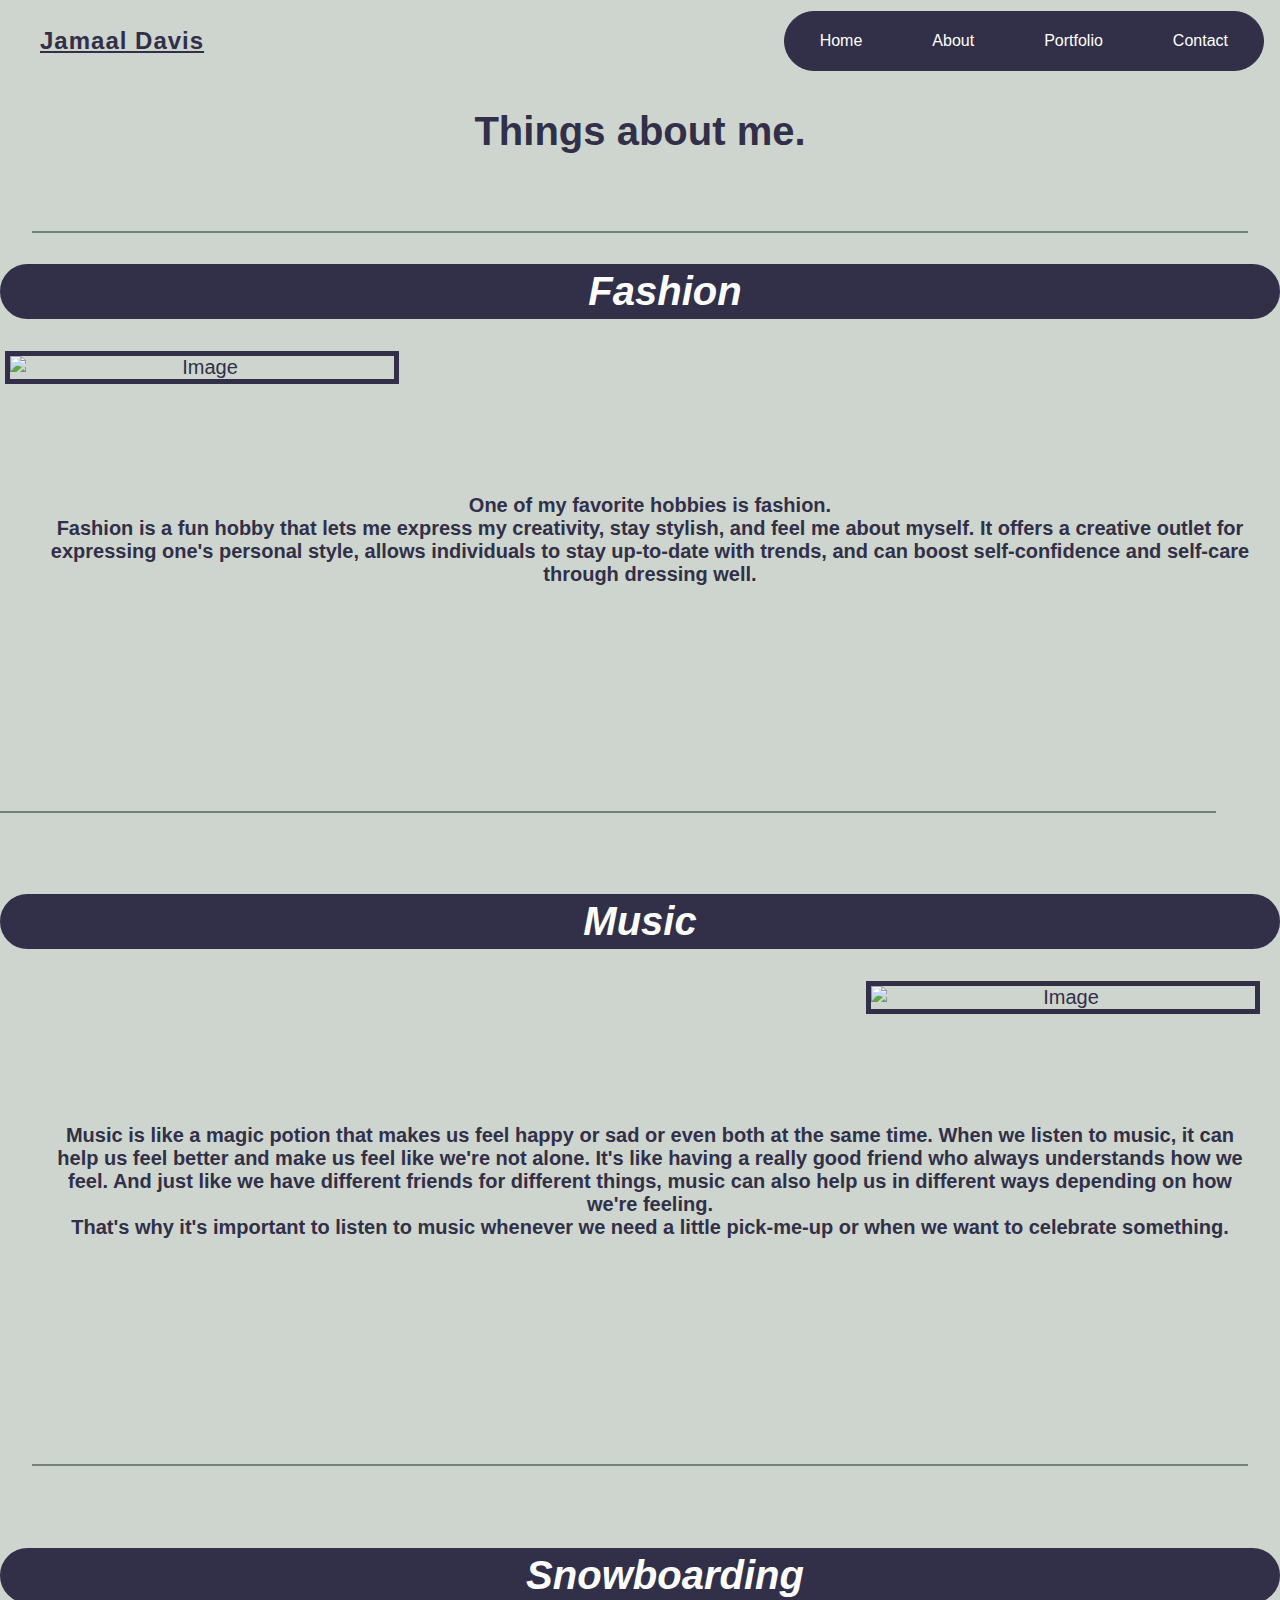
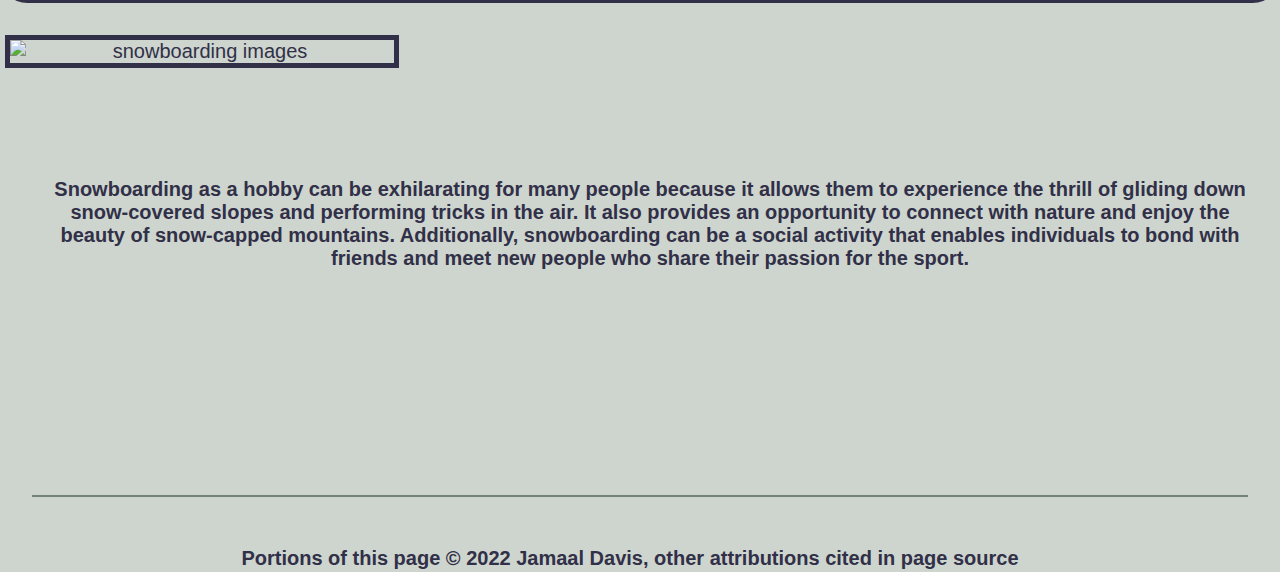
==== commit 7d1a9f42: "updating media queries styling" ====
--- a/Personal Website/about.html
+++ b/Personal Website/about.html
@@ -56,7 +56,7 @@
  <span class="divider-line"></span>
 
       <div class="footer-container">
-        <p class="footer-text">
+        <p class="footer-content">
           Portions of this page © 2022 Jamaal Davis, other attributions cited in
           page source</p>
         <div class="nav-footer">
--- a/Personal Website/style.css
+++ b/Personal Website/style.css
@@ -10,7 +10,6 @@
 }
 
 p {
-  
   padding: 25px;
   color: #313048;
   text-align: center;
@@ -161,7 +160,7 @@
 }
 
 .img-container {
-    align-items: center;
+  align-items: center;
   justify-content: center;
   border: 5px solid;
   width: 25%;
@@ -315,44 +314,82 @@
   max-width: 30em;
 }
 
-
 @media all and (max-height: 320px) {
 }
 
 @media all and (max-height: 768px) {
-}
-
-@media all and (max-height: 1050px) {
-    .footer {
-       padding-bottom: 0;
-       padding-top: 0;
-    }
-
-    .main-text2 {
-        padding-top: 50px;
-    }
-
-    .img-container, .img-container2, .img-container3 {
-        width: 30%;
-    }
-
-    .nav-footer {
-      padding-top: 10px;
-    }
-
-    .nav-footer a {
-      padding-right:0px;
-      padding-left:0px;
-    }
-
-    .footer {
+  h1 {
+    padding-top: 50px;
+  }
+
+  .footer-container {
+    padding-bottom: 0;
+    padding-top: 0;
+  }
+
+  .main-text2 {
+    padding-top: 50px;
+  }
+
+  .img-container,
+  .img-container2,
+  .img-container3 {
+    width: 30%;
+  }
+
+  .nav-footer {
+    padding-top: 40px;
+  }
+
+  .nav-footer a {
+    padding-right: 0px;
+    padding-left: 10 0px;
+  }
+
+  .footer {
     padding-right: 0px;
     padding-left: 0px;
     padding-bottom: 0px;
     margin-bottom: 0px;
-    }
-
-    
-
-    }
-}
+  }
+
+  .footer-content {
+  }
+}
+
+@media all and (max-height: 1050px) {
+
+  .footer-container {
+    padding-bottom: 0;
+    padding-top: 0;
+  }
+
+  .main-text2 {
+    padding-top: 50px;
+  }
+
+  .img-container,
+  .img-container2,
+  .img-container3 {
+    width: 30%;
+  }
+
+  .nav-footer {
+    padding-top: 40px;
+  }
+
+  .nav-footer a {
+    padding-right: 0px;
+    padding-left: 10 0px;
+  }
+
+  .footer {
+    padding-right: 0px;
+    padding-left: 0px;
+    padding-bottom: 0px;
+    margin-bottom: 0px;
+  }
+
+  .footer-content {
+  }
+}
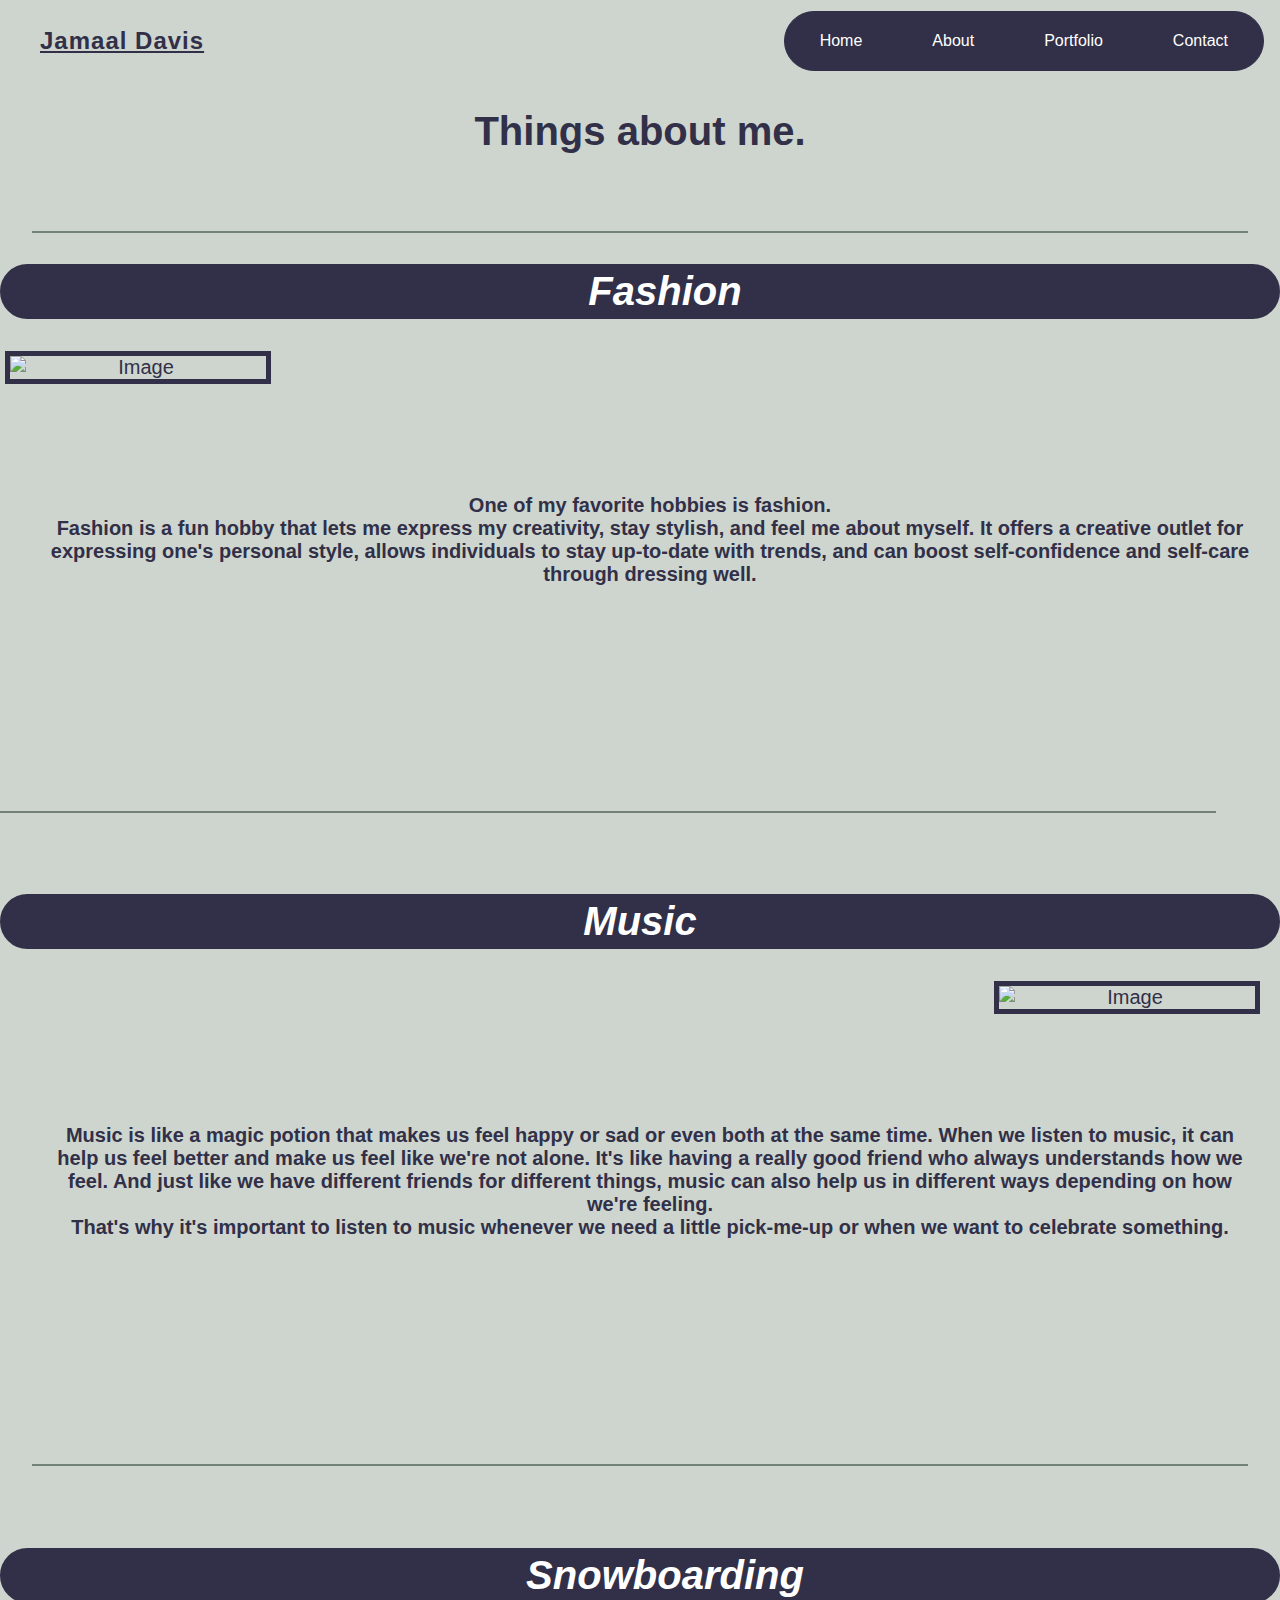
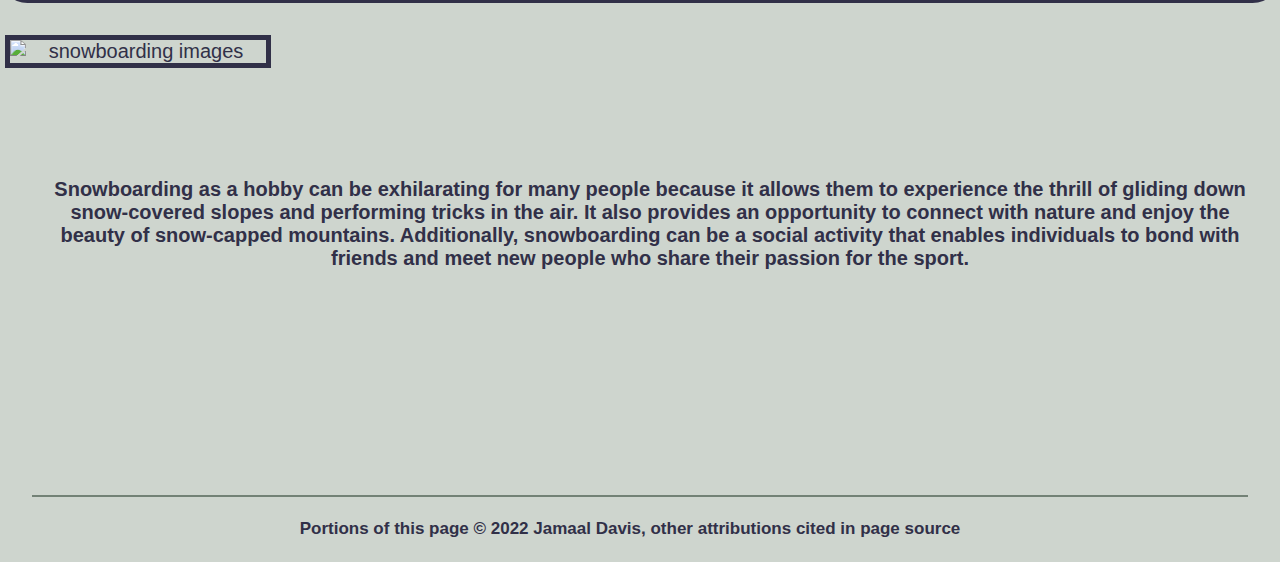
==== commit 8339a903: "updating media queries stylin, image containers, and footer" ====
--- a/Personal Website/about.html
+++ b/Personal Website/about.html
@@ -54,7 +54,6 @@
     </p>
  </div>
  <span class="divider-line"></span>
-
       <div class="footer-container">
         <p class="footer-content">
           Portions of this page © 2022 Jamaal Davis, other attributions cited in
--- a/Personal Website/style.css
+++ b/Personal Website/style.css
@@ -123,6 +123,8 @@
 }
 
 .footer-container {
+  margin-top: 50px;
+  margin-bottom: 50px;
   text-align: center;
   height: 60px; /* height of the footer */
   position: static;
@@ -314,10 +316,8 @@
   max-width: 30em;
 }
 
-@media all and (max-height: 320px) {
-}
-
-@media all and (max-height: 768px) {
+/* --------------------MEDIA QUERIES-------------------------------------------- */
+@media (max-height: 768px) {
   h1 {
     padding-top: 50px;
   }
@@ -353,13 +353,17 @@
     margin-bottom: 0px;
   }
 
-  .footer-content {
-  }
-}
-
-@media all and (max-height: 1050px) {
+  .footer-content p {
+    font-size: 14px;
+    padding: 0;
+  }
+}
+
+@media (max-height: 1024px) {
 
   .footer-container {
+    margin-top: 0;
+    margin-bottom: 0;
     padding-bottom: 0;
     padding-top: 0;
   }
@@ -371,11 +375,18 @@
   .img-container,
   .img-container2,
   .img-container3 {
-    width: 30%;
-  }
+    width: 20%;
+  }
+
+  .img-container4,
+  .img-container5,
+  .img-container6 {
+    width: 20%;
+  }
+
 
   .nav-footer {
-    padding-top: 40px;
+    padding-top: 15px;
   }
 
   .nav-footer a {
@@ -391,5 +402,9 @@
   }
 
   .footer-content {
-  }
-}
+    font-size: 17px;
+    padding: 0;
+
+
+  }
+}
